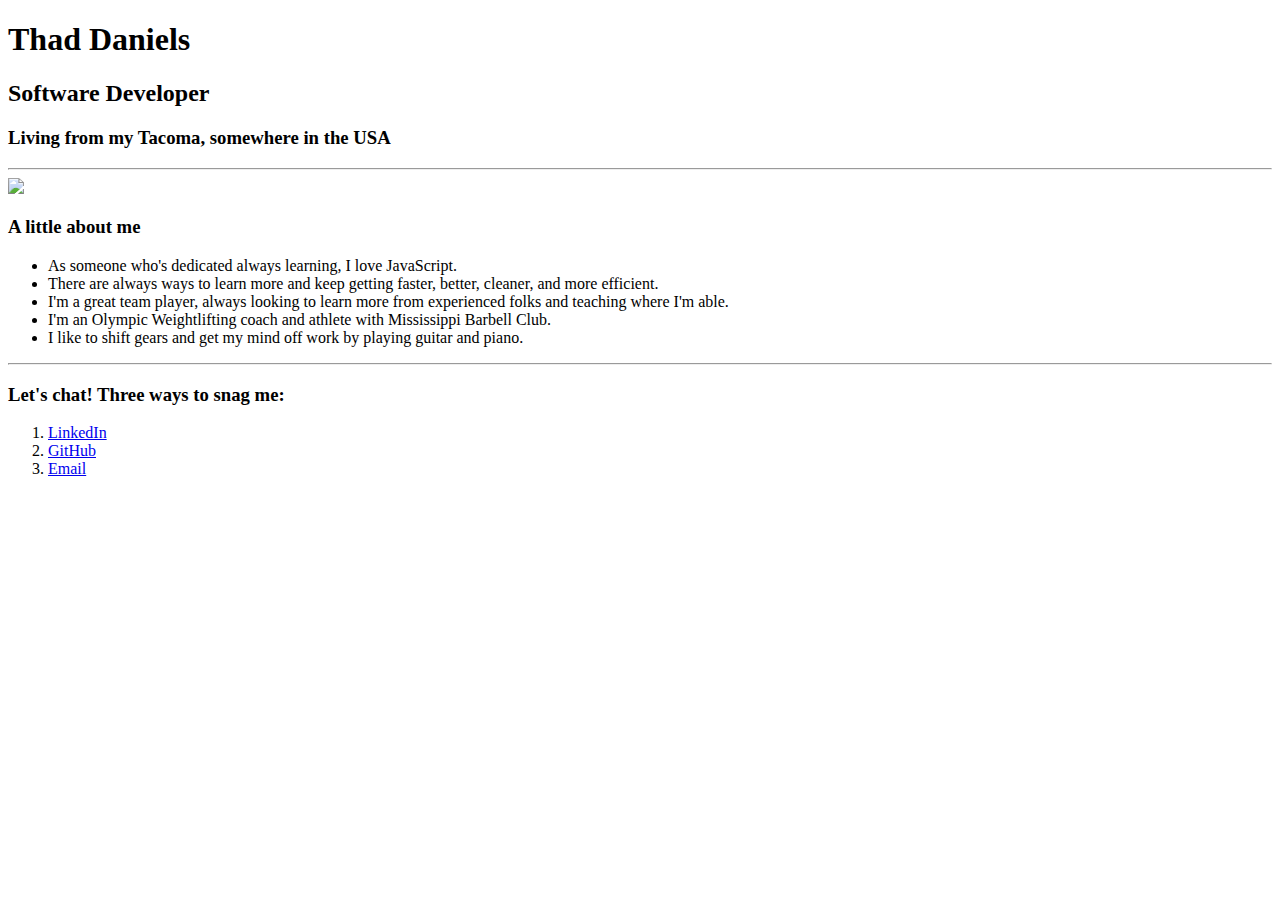
==== index.html @ eef6082f "Rename portfolio/index.html to index.html" ====
<!DOCTYPE html>
<html lang="en">

<head>
    <meta charset="utf-8">
    <meta name="viewport" content="width=device-width">
    <title>Thaddeus Daniels</title>
    <link href="style.css" rel="stylesheet" type="text/css" />
</head>

<body>

    <!-- we'll start the body here with a header that'll serve as the intro section. I'll use h1, h2, and h3 in order of descending importance -->
    <header>
        <div>
            <h1>Thad Daniels</h1>
            <h2>Software Developer</h2>
            <h3>Living from my Tacoma, somewhere in the USA</h3>
        </div>
    </header>

    <!-- hr to separate sections -->
    <hr>

    <!-- I'll establish a main section here that'll just contain an article that's made up of an image, h3, and ul describing myself here as an "About Me" -->
    <main>
        <article>
            <div>

                <!-- Please forgive the weightlifting picture. It's one of the only ones I have handy (sweat smile emoji) -->
                <img src="images/lifting_picture.jpeg" height="500px">
                <h3>A little about me</h3>
                <ul>
                    <li>As someone who's dedicated always learning, I love JavaScript.</li>
                    <li>There are always ways to learn
                        more
                        and
                        keep getting faster, better, cleaner, and more efficient.</li>
                    <li>I'm a great team player, always looking to learn more from experienced folks and teaching where
                        I'm
                        able.
                    </li>
                    <li>I'm an Olympic Weightlifting coach and athlete with Mississippi Barbell Club.</li>
                    <li>I like to shift gears and get my mind off work by playing guitar and piano.</li>
                </ul>
            </div>
        </article>
    </main>

    <!-- hr to separate sections -->
    <hr>

    <!-- I decided to use the footer here for my contact section. It'll contain a div that's made up of an h3 (consistent with the other section headings) and an ordered list. I thought this would be the best place to fulfill the ol requirement. -->
    <footer>
        <div>
            <h3>Let's chat! Three ways to snag me:</h3>
            <ol>
                <li>
                    <a href="https://www.linkedin.com/in/thaddaniels/">LinkedIn</a>
                </li>
                <li>
                    <a href="https://github.com/thaddeusrayd/">GitHub</a>
                </li>
                <li>
                    <a href="mailto:thaddeusrayd@gmail.com">Email</a>
                </li>
            </ol>
        </div>
    </footer>
</body>

</html>
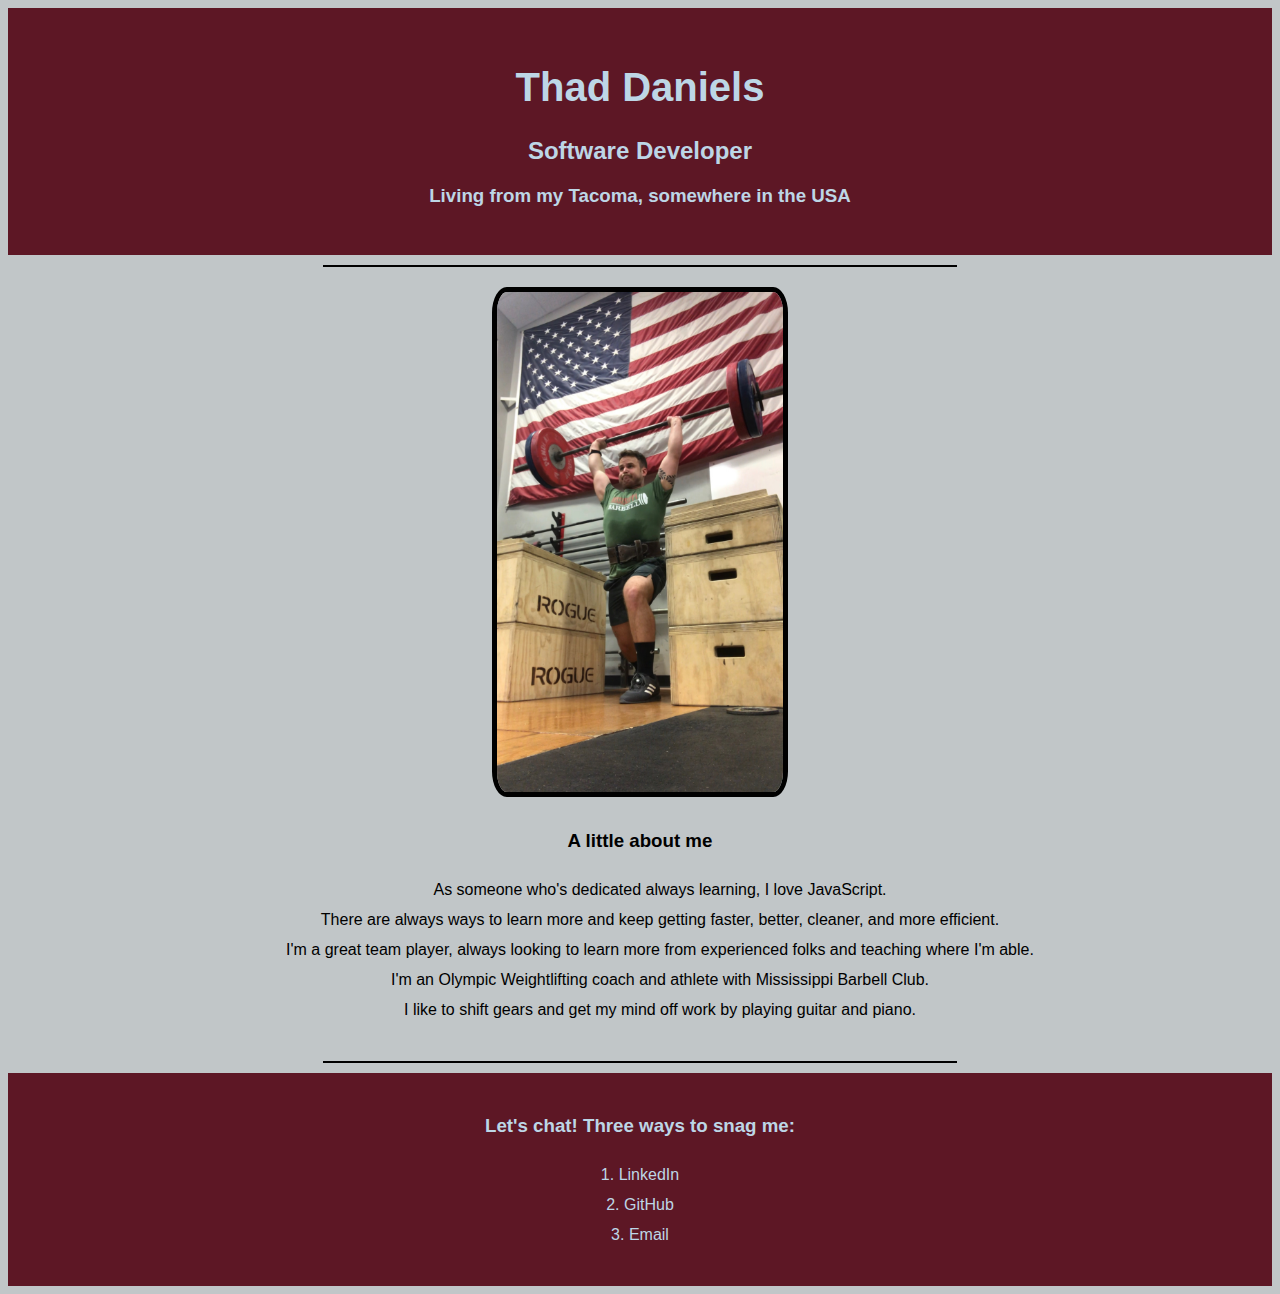
==== commit c84732b8: "Update index.html" ====
--- a/index.html
+++ b/index.html
@@ -28,7 +28,7 @@
             <div>
 
                 <!-- Please forgive the weightlifting picture. It's one of the only ones I have handy (sweat smile emoji) -->
-                <img src="images/lifting_picture.jpeg" height="500px">
+                <img src="images/lifting_picture.jpeg" height="500" alt="Thad with a barbell over his head in front of an American flag">
                 <h3>A little about me</h3>
                 <ul>
                     <li>As someone who's dedicated always learning, I love JavaScript.</li>
@@ -56,13 +56,13 @@
             <h3>Let's chat! Three ways to snag me:</h3>
             <ol>
                 <li>
-                    <a href="https://www.linkedin.com/in/thaddaniels/">LinkedIn</a>
+                    <a href="https://www.linkedin.com/in/thaddaniels/" target="_blank">LinkedIn</a>
                 </li>
                 <li>
-                    <a href="https://github.com/thaddeusrayd/">GitHub</a>
+                    <a href="https://github.com/thaddeusrayd/" target="_blank">GitHub</a>
                 </li>
                 <li>
-                    <a href="mailto:thaddeusrayd@gmail.com">Email</a>
+                    <a href="mailto:thaddeusrayd@gmail.com" target="_blank">Email</a>
                 </li>
             </ol>
         </div>
--- a/style.css
+++ b/style.css
@@ -0,0 +1,79 @@
+/* I set a background color and font here for the whole document in the stylings of my alma mater, Mississippi State. I'm not a naturally gifted designer, and I was building this while watching the College World Series, so I researched the hex codes for the MSU branding color palette. At very least I can trust that these color combos are ADA compliant. */
+
+html {
+    background-color: #C1C6C8;
+    font-family: 'Trebuchet MS', 'Lucida Sans Unicode', 'Lucida Grande', 'Lucida Sans', Arial, sans-serif;
+
+}
+
+header {
+    text-align: center;
+    background-color: #5d1725;
+    color: #bdd6e6;
+    padding: 30px;
+}
+
+h1 {
+    font-size: 40px;
+}
+
+/* I wanted to beef up the hr a little bit for readability, and I haven't used much black */
+hr {
+    width: 50%;
+    border: 1px solid black;
+    margin-top: 10px;
+    margin-bottom: 10px;
+}
+
+/* The image as it stood was a pretty plain rectangle and it disrupted the flow of the page, so I added a border and radius */
+img {
+    border: 5px solid black;
+    border-radius: 5%;
+}
+
+main {
+    text-align: center;
+    line-height: 30px;
+    padding: 10px;
+}
+
+/* dropped the bullets because I don't like them */
+ul {
+    list-style: none;
+}
+ 
+footer {
+    text-align: center;
+    background-color: #5d1725;
+    color: #bdd6e6;
+    line-height: 30px;
+    padding: 20px;
+}
+
+/* set the ol position to inside so that the numbers wouldn't stay aligned left */
+ol {
+    list-style-position: inside;
+    padding: 0;
+}
+
+/* dropped the underline because I don't like it */
+a {
+    text-decoration: none;
+}
+
+/* used the LOVE HATE method to set up the pseudo-classes with MSU color palette */
+a:link {
+    color: #bdd6e6;
+}
+
+a:visited {
+    color: #a69f88;
+}
+
+a:hover {
+    color: black
+}
+
+a:active {
+    color: white
+}
